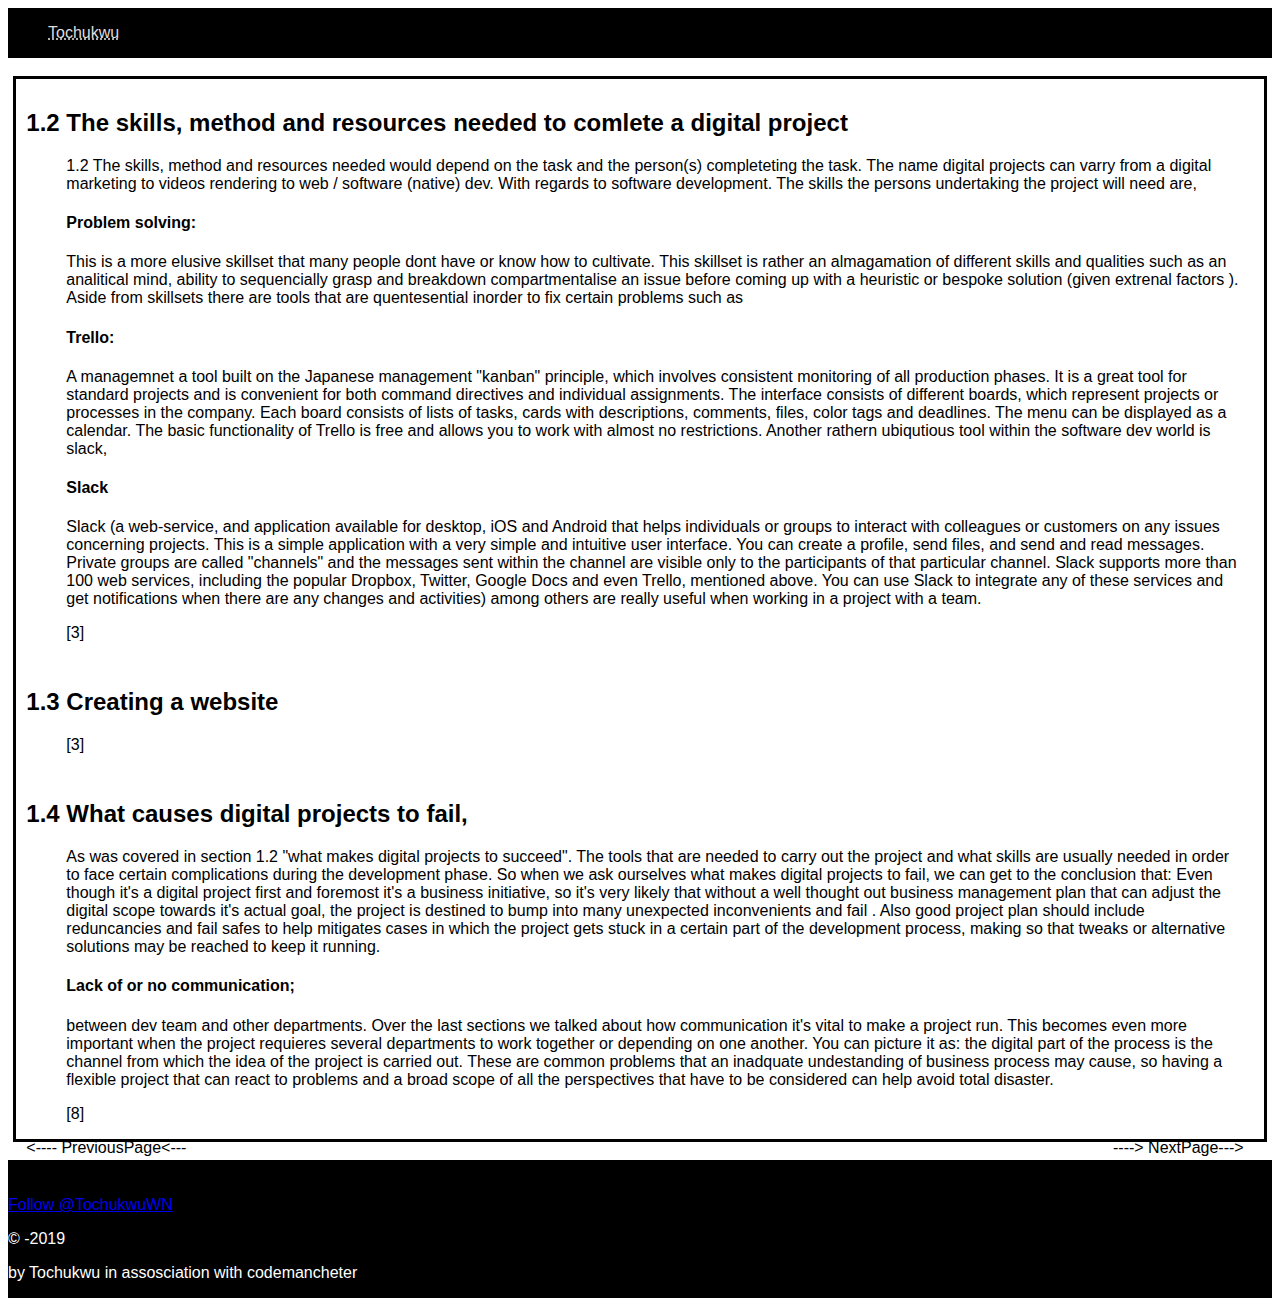
==== pg2.html @ a9d821ec "vrsn 0" ====
<!DOCTYPE html>
<html lang="en">
<head>
    <meta charset="UTF-8">
    <meta name="viewport" content="width=device-width, initial-scale=1.0">
    <meta http-equiv="refresh" content="120">
    <meta http-equiv="X-UA-Compatible" content="ie=edge" content="chrome"><!--check what  browser this opens in--->
               <!--jQuery-->
    <script src="jquery-3.4.1.min.js"></script> 
    <script src="https://ajax.aspnetcdn.com/ajax/jQuery/jquery-3.4.1.min.js"></script>
    <script src="https://ajax.googleapis.com/ajax/libs/jquery/3.4.1/jquery.min.js"></script>

                <!--CSS-->
    <link rel="stylesheet" type="text/css" href="anasi.css">
    <title>Tochukwu</title>
</head>

<body>
        <nav>
                <ul>
                    <!--<li><a class="active" href="#index">Home</a></li>-->
                    <!---------------------------------------------------------->
               <a asp-page="/Index" class="navbar-brand" href="index.html">
                   <abbr title="Go Back Home"> Tochukwu </abbr></a>          
                 <!---------------------------------------------------------->
                 </ul>       
                 
                 
            </nav>
     <br>
     <div class="maincontaint">

     <div class="col-md-3">
            <h2>1.2 The skills, method and resources needed to comlete a digital project</h2>
            <ul class="abtme">
                <p>  
                    1.2 The skills, method and resources needed would depend on the task and the person(s)  completeting the task. 
                    The  name digital projects can varry from a digital  marketing  to videos rendering to web / software (native) dev. With regards to  software development. The skills  the persons undertaking the project will need are, 
                    <h4> Problem solving:</h4>
                    This is a more elusive skillset that  many people dont have or know how to cultivate. This skillset is rather  an almagamation of different skills and  qualities such as  an analitical mind, ability to sequencially grasp and breakdown compartmentalise an issue before  coming up with a heuristic or bespoke solution (given extrenal factors ).
                    Aside from skillsets there are tools that are quentesential inorder to fix certain problems such as
                    <h4>Trello:</h4>
                    A managemnet  a tool built on the Japanese management "kanban" principle, which involves consistent monitoring of all production phases. It is a great tool for standard projects and is convenient for both command directives and individual assignments. The interface consists of different boards, which represent projects or processes in the company. Each board consists of lists of tasks, cards with descriptions, comments, files, color tags and deadlines. The menu can be displayed as a calendar. The basic functionality of Trello is free and allows you to work with almost no restrictions.
                    Another  rathern ubiqutious tool within the software dev world is slack,
                    <h4>Slack</h4>
                    Slack (a web-service, and application available for desktop, iOS and Android that helps individuals or groups to interact with colleagues or customers on any issues concerning projects. This is a simple application with a very simple and intuitive user interface. You can create a profile, send files, and send and read messages. Private groups are called "channels" and the messages sent within the channel are visible only to the participants of that particular channel. Slack supports more than 100 web services, including the popular Dropbox, Twitter, Google Docs and even Trello, mentioned above. You can use Slack to integrate any of these services and get notifications when there are any changes and activities)
                    among others are really useful when working in a project with a team.<p class="reflnk"> <a href="https://www.stakeholdermap.com/project-management/10-useful-project-" target="_blank">[3]</a></p>
                    
                </p>
            </ul>
        </div>

        <div class="col-md-3">
            <h2>1.3  Creating a website</h2>
            <ul class="abtme">
                <p>  
       <p class="reflnk"> <a href="https://www.stakeholdermap.com/project-management/10-useful-project-" target="_blank">[3]</a></p>
                    
                </p>
            </ul>
        </div>

        <div class="col-md-3">
                <h2> 1.4 What causes digital projects to fail,</h2>
                <ul class="mordnbizz">
                   
                    As was covered in  section 1.2 "what makes digital projects to succeed". The tools that are  needed to carry out the project and what skills are usually needed in order to face certain complications during the development phase. So when we ask ourselves what makes digital projects to fail, we can get to the conclusion that:
                    Even though it's a digital project first and foremost it's a business initiative, so it's very likely that without a well thought out business management plan that can adjust the digital scope towards it's actual goal, the project is destined to bump into many unexpected inconvenients and fail . Also good project plan should include reduncancies and fail safes to help mitigates cases in which the project gets stuck in a certain part of the development process, making so that tweaks or alternative solutions may be reached to keep it running.
                    <h4>Lack of or no communication;</h4> between dev team and other departments. Over the last sections we talked about how communication it's vital to make a project run. This becomes even more important when the project requieres several departments to work together or depending on one another. You can picture it as: the digital part of the process is the channel from which the idea of the project is carried out.
                    These are common problems that an inadquate undestanding of business process may cause, so having a flexible project that can react to problems and a broad scope of all the perspectives that have to be considered can help avoid total disaster.    
                    <p class="reflnk"> <a href="https://www.celerity.com/5-reasons-digital-projects-fail-the-forgotten-role-of-business-process/ " target="_blank">[8]</a></p>
                </ul>
                <div class="00">
                        <p class="nan"> <a href="index.html"> <---- PreviousPage<--- </a></p><!--workout the kinks in this -->
                        
                        <p class="cain"> <a href="pg3.html">----> NextPage---></a></p>
                </div>
            </div>    
        </div>
        <br>
        <footer id="footer">
                <br><br>
                   <div class="social">
                        <a href="https://twitter.com/TochukwuWN?ref_src=twsrc%5Etfw" class="twitter-follow-button" data-size="large" data-show-count="false">Follow @TochukwuWN</a><script async src="https://platform.twitter.com/widgets.js" charset="utf-8"></script>
                  <br>
                    </div>
                    <p>&copy; -2019</p><p>by Tochukwu in assosciation with codemancheter</p>
            </footer> 
        
</body>


</html>
---- anasi.css ----
/*@import url('https://fonts.googleapis.com/css?family=Quicksand&display=swap');*/



nav {
  background-color: black;
  height: auto;
  list-style-type: none;
  margin: 0;
  padding: 0;
  overflow: hidden;
  display: block; 
  font-family: 'Quicksand', sans-serif;
  
} 

.navbar-brand{
  background-color: black;
  height: auto;
  list-style-type: none;
  margin: 0;
  padding: 0;
  overflow:hidden;
  display: block; 
  color: #ddd;
  text-decoration: none;

}
footer {
  background-color: black;
  height: auto;
  list-style-type: none;
  margin: 0;
  padding: 0;
  overflow: hidden;
  display: block;
  color: white;
  font-family: 'Quicksand', sans-serif;
}

/*content section*/
.col-md-3 {
  padding: 10px 20px 0 10px;
}
/* styling  source content*/
.src_lnks :hover {
  background-color: #ddd;
}

.cain a {
  color: black;
  text-decoration: none;
  float: right;
}
.cain a:hover{
  color: black;
  text-decoration: none;
  float: right;
  border:dotted 1px;
}
.nan a {
  color: black;
  text-decoration: none;
  float: left;
}
.nan a:hover{
  color: black;
  text-decoration: none;
  float: left;
  border:dotted 1px;
}



.maincontaint {
  border:solid black;
  margin-left:  0.333em;
  margin-right:  0.333em;
}

.reflnk a {
  color: black;
  text-decoration: none;
}

.reflnk a:hover{
 border:dotted 5px;
background-color: #111;
color: white;
}


.col-md-3 {
font-family: sans-serif;
}
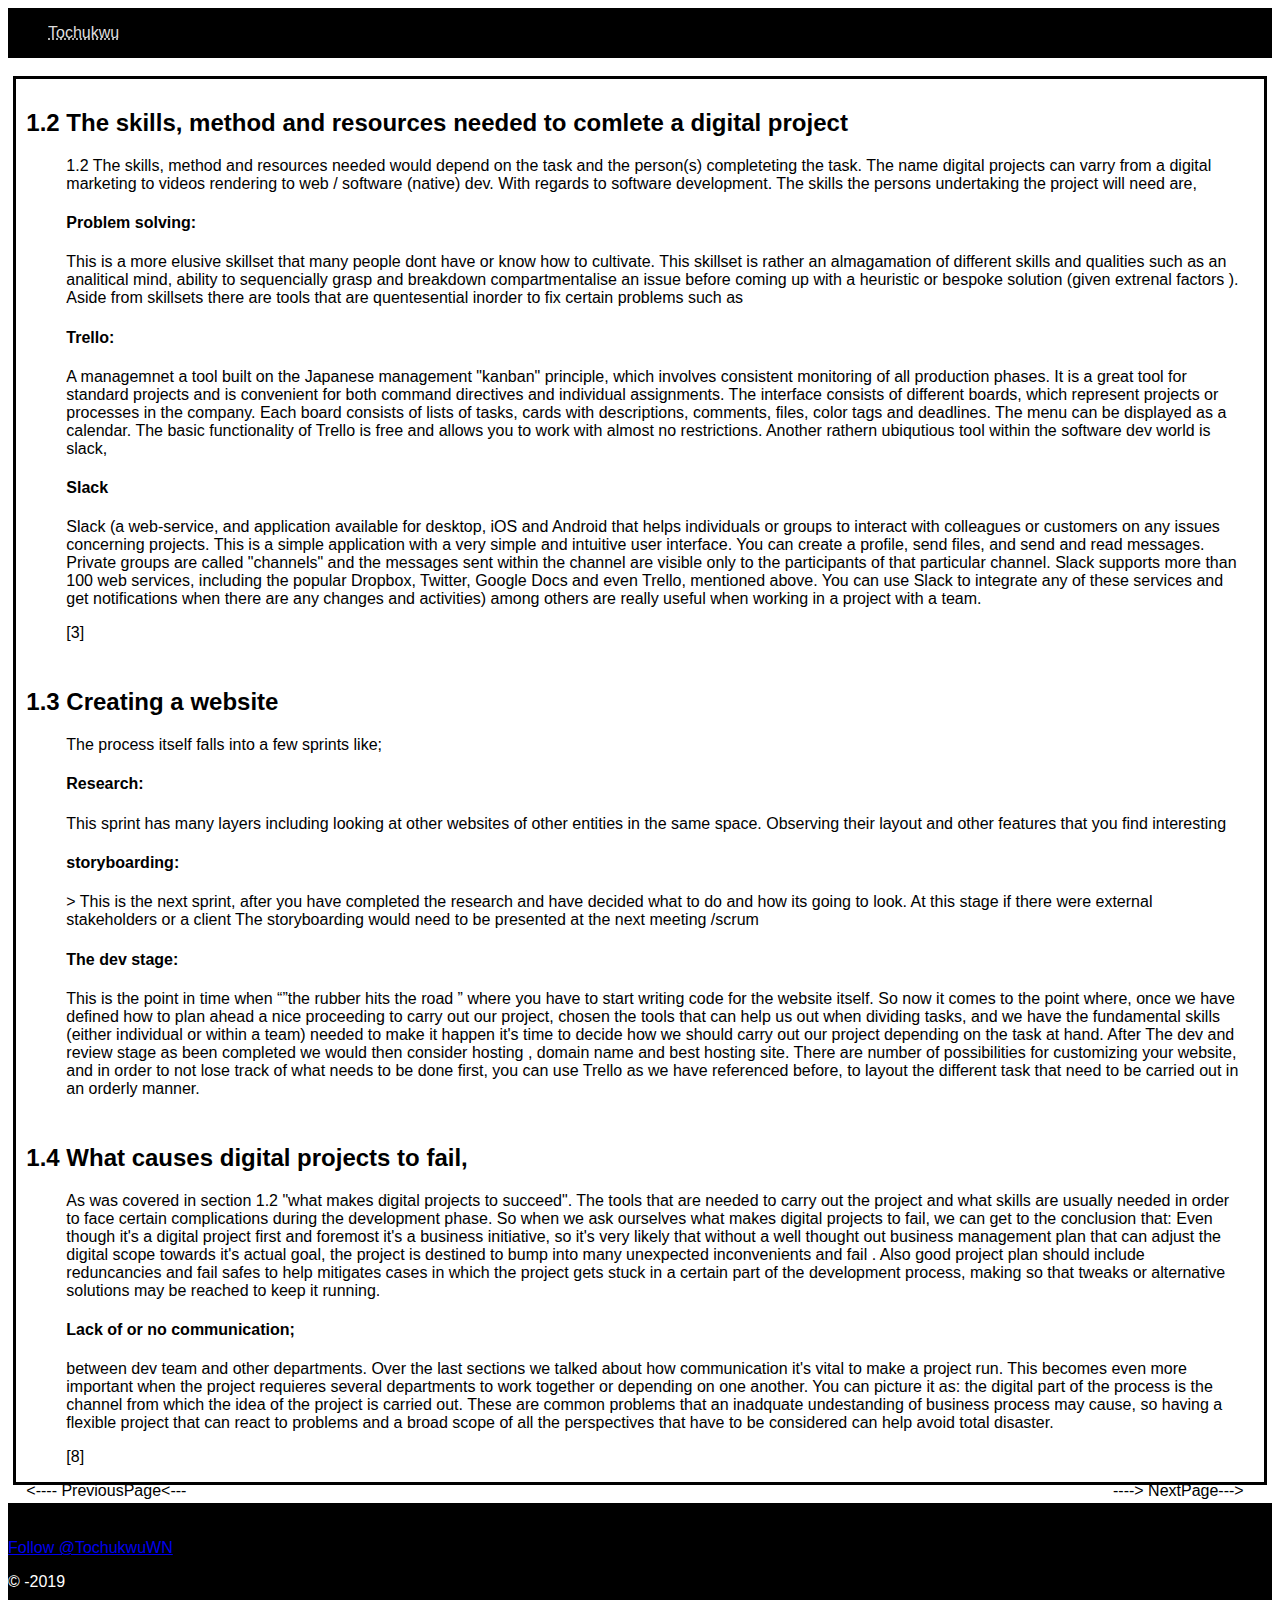
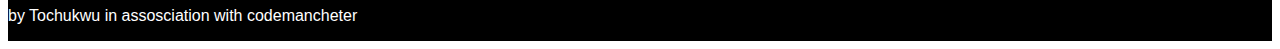
==== commit 3b1e14d6: "Add files via upload" ====
--- a/pg2.html
+++ b/pg2.html
@@ -54,7 +54,12 @@
             <h2>1.3  Creating a website</h2>
             <ul class="abtme">
                 <p>  
-       <p class="reflnk"> <a href="https://www.stakeholdermap.com/project-management/10-useful-project-" target="_blank">[3]</a></p>
+                    The process itself falls into a few sprints like;
+                    <h4>Research:</h4> This sprint has many layers including looking at other websites of other entities in the same space. Observing their layout and other features that you find interesting
+                    <h4>storyboarding:</h4>> This is the next sprint, after you have completed the research and have decided what to do and how its going to look. At this stage if there were external stakeholders or a client  The storyboarding would need to be  presented at the next meeting /scrum
+                    <h4> The dev stage:</h4> This is the point in time when “”the rubber hits the road ” where you have to start writing code for the website itself.
+                    So now it comes to the point where, once we have defined how to plan ahead a nice proceeding to carry out our project, chosen the tools that can help us out when dividing tasks, and we have the fundamental skills (either individual or within a team) needed to make it happen it's time to decide how we should carry out our project depending on the task at hand.
+                    After The dev and review stage as been completed we would then consider hosting , domain name and best hosting site. There are number of possibilities for customizing your website, and in order to not lose track of what needs to be done first, you can use Trello as we have referenced before, to layout the different task that need to be carried out in an orderly manner.
                     
                 </p>
             </ul>
